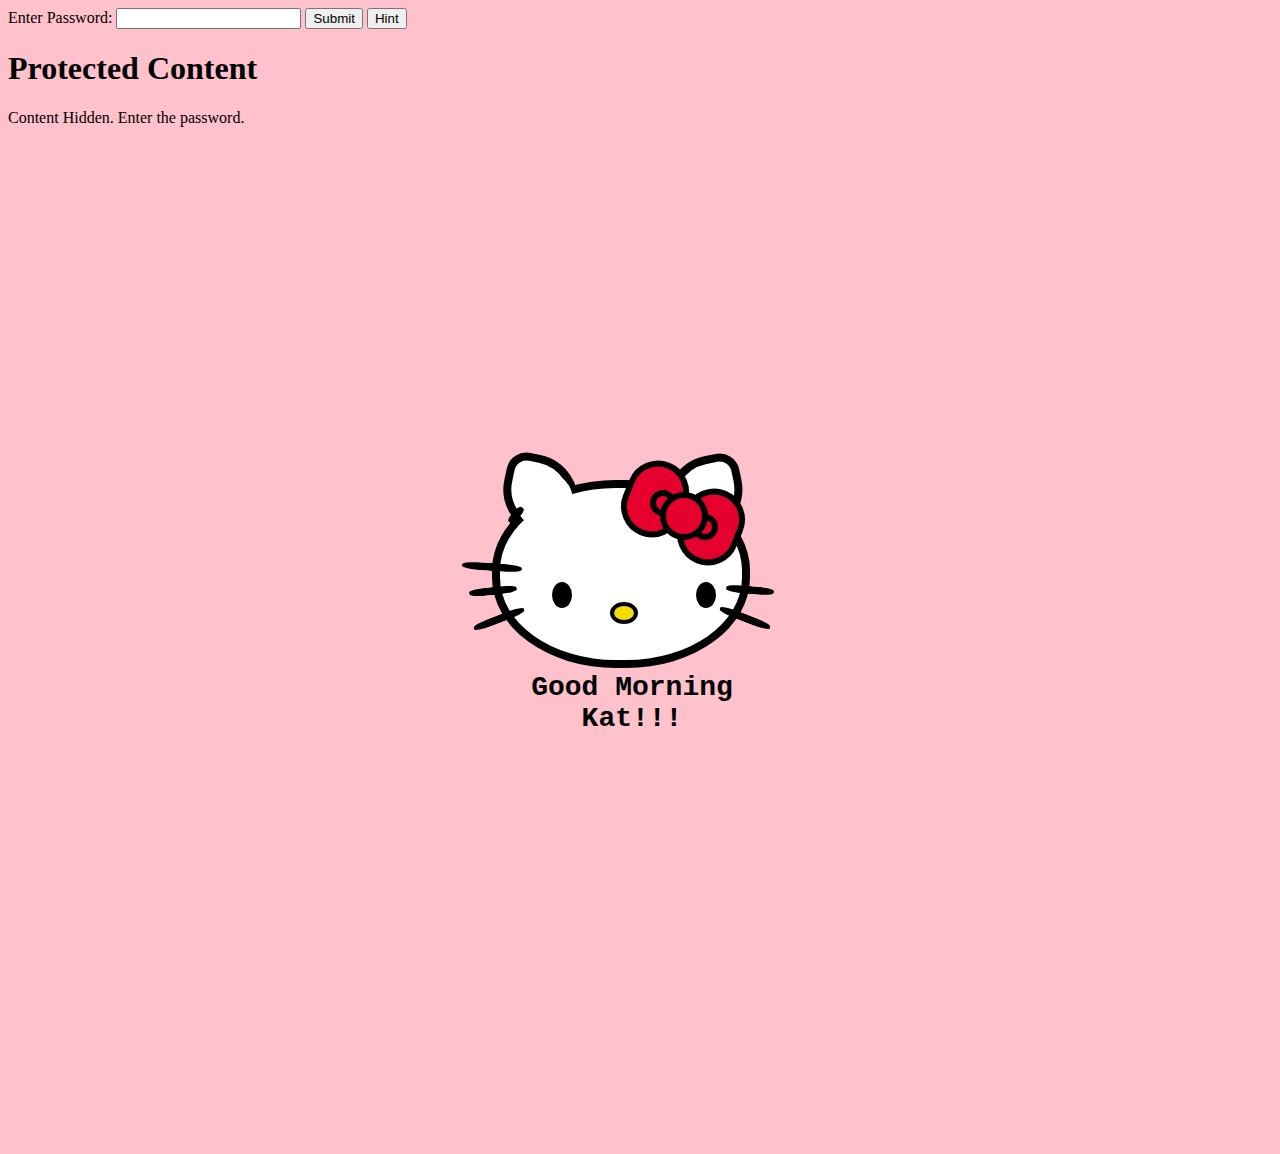
==== index.html @ 3866d4e3 "initial commit" ====
<!DOCTYPE html>
<html lang="en">

<head>
    <meta charset="UTF-8">
    <meta name="viewport" content="width-device-width, initial-scale=1.0">
    <script type="text/javascript" src="index.js"></script>
    <link rel="stylesheet" type="text/css" href="styles.css">
    <title>Protected Content</title>

</head>

<body>
    <div id="password-container">
        <label for="password">Enter Password:</label>
        <input type="password" id="password" />
        <button onclick="checkPassword()">Submit</button>
        <button onclick="showHint()">Hint</button>
    </div>

    <div id="protected-content">
        <h1>Protected Content</h1>
        <p>Content Hidden. Enter the password.</p>
    </div>

    <div class="container">
        <div class="hello-kitty"></div>
        <div class="eye-container">
            <div class="eye left-eye"></div>
            <div class="eye right-eye"></div>
        </div>
        <div class="nose"></div>
        <div class="wisker w1"></div>
        <div class="whisker w2"></div>
        <div class="whisker w3"></div>
        <div class="whisker w4"></div>
        <div class="whisker w5"></div>
        <div class="whisker w6"></div>
        <div class="ear left-ear"></div>
        <div class="ear right-ear"></div>
        <div class="bow bow-center"></div>
        <div class="bow bow-left"></div>
        <div class="bow bow-right"></div>
        <div class="bow bow-detail-left"></div>
        <div class="bow bow-detail-right"></div>
        <div class="ear-detail ear-detail-left"></div>
        <div class="ear-detail ear-detail-right"></div>
        <div class="ear-line"></div>
        <b>
            <p class="text">Good Morning Kat!!!</p>
        </b>
    </div>
</body>

</html>
---- styles.css ----
.hidden {
    display: none;
}

body {
    background: #ffc1cc;
}

.container {
    position: absolute;
    top: 50%;
    left: 50%;
    transform: translate(-50%, -50%);
    height: 400px;
    padding: 180px;
    text-align: center;
}

.hello-kitty {
    background: white;
    width: 242px;
    height: 172px;
    border-radius: 48%;
    border: 8px solid black;
    position: relative;
    top: 230px;
    left: -8px;
    z-index: 2;
}

.eye-container {
    display: flex;
    display-direction: row;
    align-items: center;
    justify-content: space-around;
}

.eye {
    background: black;
    width: 20px;
    height: 26px;
    border-radius: 50%;
    z-index: 3;
}

.left-eye {
    position: relative;
    top: 144px;
    left: -8px;
}

.right-eye {
    position: relative;
    top: 144px;
    left: -4px;
}

.nose {
    background: #f2dc04;
    width: 20px;
    height: 14px;
    border-radius: 50%;
    border: 4px solid black;
    position: relative;
    top: 138px;
    left: 110px;
    z-index: 3;
}

.whisker {
    width: 60px;
    border-top: solid 8px black;
    border-radius: 40%;
    z-index: 3;
}

.w1 {
    width: 60px;
    position: relative;
    top: 84px;
    left: 220px;
    transform: rotate(355deg);
}

.w2 {
    width: 48px;
    position: relative;
    top: 100px;
    left: 226px;
    transform: rotate(5deg);
}

.w3 {
    width: 54px;
    position: relative;
    top: 120px;
    left: 218px;
    transform: rotate(21deg);
}

.w4 {
    width: 60px;
    position: relative;
    top: 61px;
    left: -38px;
    transform: rotate(4deg);
}

.w5 {
    width: 48px;
    position: relative;
    top: 77px;
    left: -31px;
    transform: rotate(354deg);
}

.w6 {
    width: 54px;
    position: relative;
    top: 97px;
    left: -28px;
    transform: rotate(339deg);
}

.ear {
    width: 62px;
    height: 62px;
    border: 8px solid black;
    border-radius: 26px 62px 39px 60px;
    position: relative;
    background-color: white;
}

.left-ear {
    top: -70px;
    left: 2px;
    transform: rotate(12deg);
}

.right-ear {
    top: -147px;
    left: 166px;
    transform: rotate(78deg);
}

.bow {
    background: #E6002E;
    border: 6px solid black;
}

.bow-center {
    width: 36px;
    height: 36px;
    border-radius: 50px;
    position: relative;
    top: -190px;
    left: 160px;
    z-index: 6;
}

.bow-left {
    width: 50px;
    height: 66px;
    position: relative;
    top: -270px;
    left: 124px;
    border-radius: 999px 999px 999px 999px;
    transform: rotate(22deg);
    z-index: 4;
}

.bow-right {
    width: 50px;
    height: 66px;
    position: relative;
    top: -320px;
    left: 180px;
    border-radius: 999px 999px 999px 999px;
    transform: rotate(22deg);
    z-index: 4;
}

.bow-detail-left {
    width: 14px;
    height: 14px;
    border-radius: 50%;
    position: relative;
    top: -396px;
    left: 150px;
    z-index: 5;
}

.bow-detail-right {
    width: 14px;
    height: 14px;
    border-radius: 50%;
    position: relative;
    top: -398px;
    left: 192px;
    z-index: 5;
}

.ear-detail {
    width: 41px;
    height: 41px;
    border: 8px solid white;
    border-radius: 50%;
    background-color: white;
    position: relative;
    z-index: 3;
}

.ear-detail-left {
    top: -466px;
    left: 16px;
}

.ear-detail-right {
    top: -520px;
    left: 170px;
}

.ear-line {
    width: 20px;
    border-top: solid 8px black;
    border-radius: 40%;
    position: relative;
    top: -541px;
    left: 6px;
    transform: rotate(312deg);
    z-index: 5;
}

.text {
    font-family: monospace;
    font-size: 28px;
    position: relative;
    top: -416px;
    left: -8px;
}
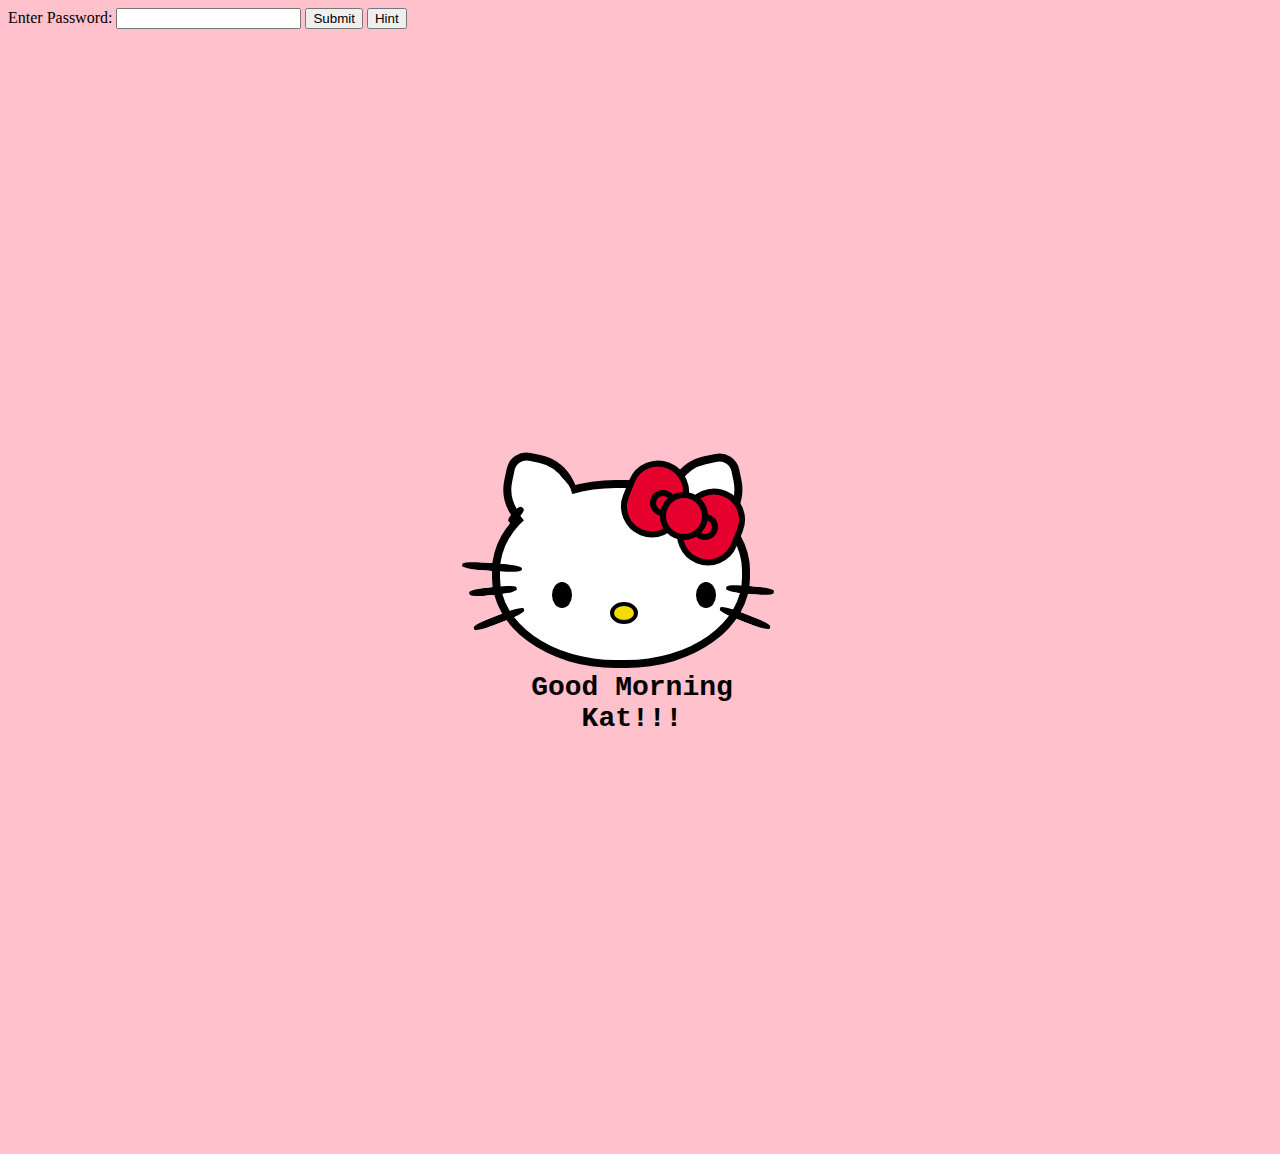
==== commit a2402c2f: "fix errors with hidden" ====
--- a/index.html
+++ b/index.html
@@ -16,11 +16,6 @@
         <input type="password" id="password" />
         <button onclick="checkPassword()">Submit</button>
         <button onclick="showHint()">Hint</button>
-    </div>
-
-    <div id="protected-content">
-        <h1>Protected Content</h1>
-        <p>Content Hidden. Enter the password.</p>
     </div>
 
     <div class="container">
